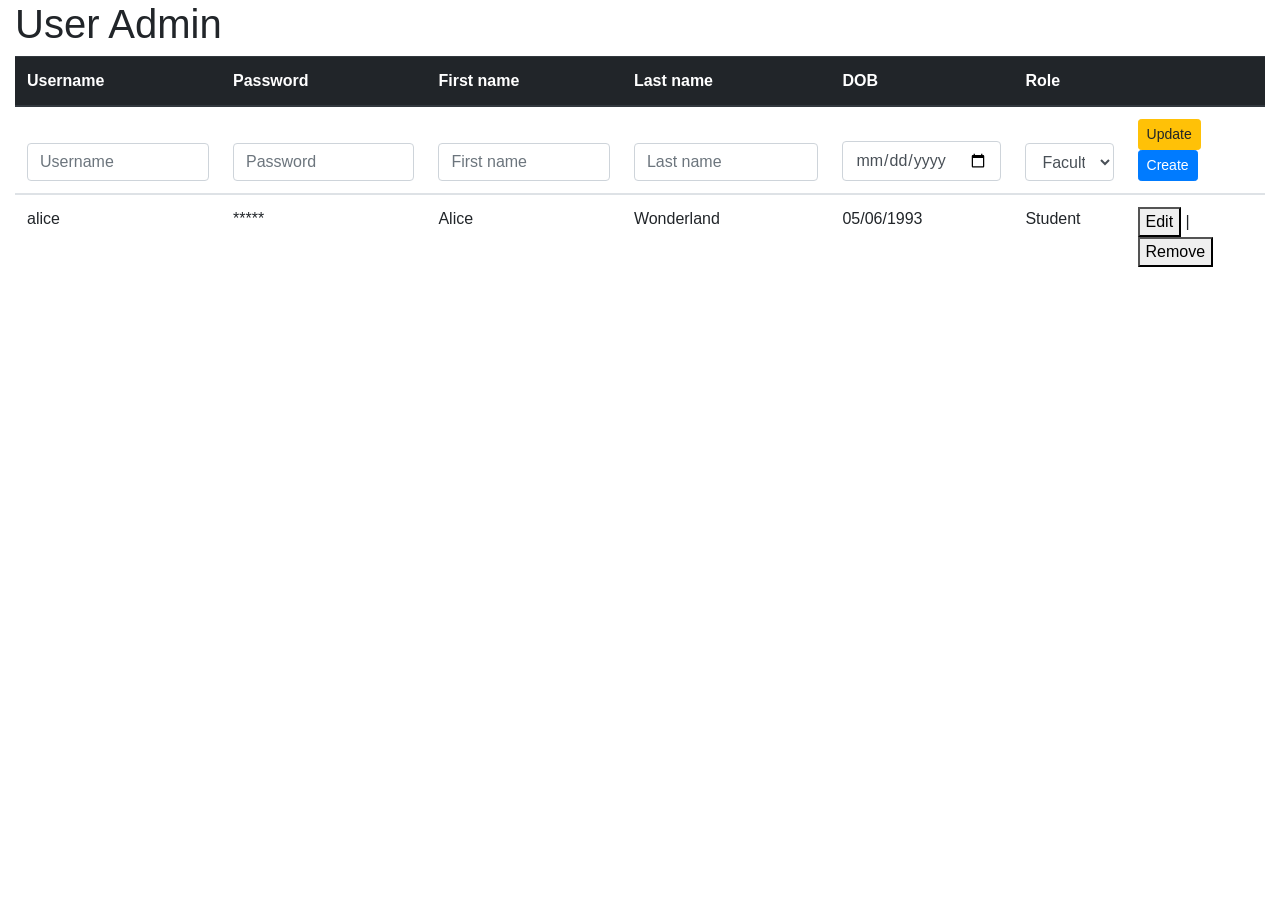
==== src/main/webapp/admin/user-admin.template.client.html @ eb5f9210 "added web app .. immigragted assignmen-2" ====
<!DOCTYPE html>
<html>
<head>
<meta charset="ISO-8859-1">
<link rel="stylesheet" href="https://stackpath.bootstrapcdn.com/bootstrap/4.1.1/css/bootstrap.min.css" >
<title>Admin Page</title>
<script src="/services/user.service.client.js"></script>
</head>
<body>
<div class="container-fluid">
<h1>User Admin</h1>
	<table class="table">
		<thead>
			<tr class="thead-dark">
			 	<th>Username </th>
			 	<th>Password</th>
			 	<th>First name</th>
			 	<th>Last name</th>
			 	<th>DOB</th>
			 	<th>Role</th>
			 	<th>&nbsp;</th>
			</tr>
			<tr id="userFlds">  
				<th><input id="tUsername" placeholder="Username" class="form-control"/></th>
      			<th><input id="tPassword" placeholder="Password" type="password" class="form-control"/></th>
      			<th><input id="tFirstName"placeholder="First name" class="form-control"/></th>
    			<th><input id="tLastName"placeholder="Last name" class="form-control"/></th>
    			<th><input id="tDate"type="date" class="form-control"/></th>
    			<th><select id="tRole" class="form-control"><option value ="Faculty">Faculty</option>
                  			<option value ="Student">Student</option>
                  			<option value ="Admin">Admin</option></select></th>
      			<th>
      				<button id="updateBtn" class="btn btn-warning btn-sm">Update</button>
          			<button id="createBtn" class="btn btn-primary btn-sm">Create</button>
          		</th>
          	</tr>
		</thead>
		<tbody>
    		<tr>
      			<td>alice</td>      
      			<td>*****</td>   
      			<td>Alice</td>
      			<td>Wonderland</td> 
      			<td>05/06/1993</td> 
      			<td>Student</td>
      			<td><button>Edit</button> | 
      				<button>Remove</button>
      			</td>
    		</tr>
  		</tbody>
		
	</table>
</div>
</body>
<script src="https://code.jquery.com/jquery-3.3.1.min.js"
        integrity="sha256-FgpCb/KJQlLNfOu91ta32o/NMZxltwRo8QtmkMRdAu8="
        crossorigin="anonymous"></script>
<script src="/admin/user-admin.component.client.js"></script>
</html>
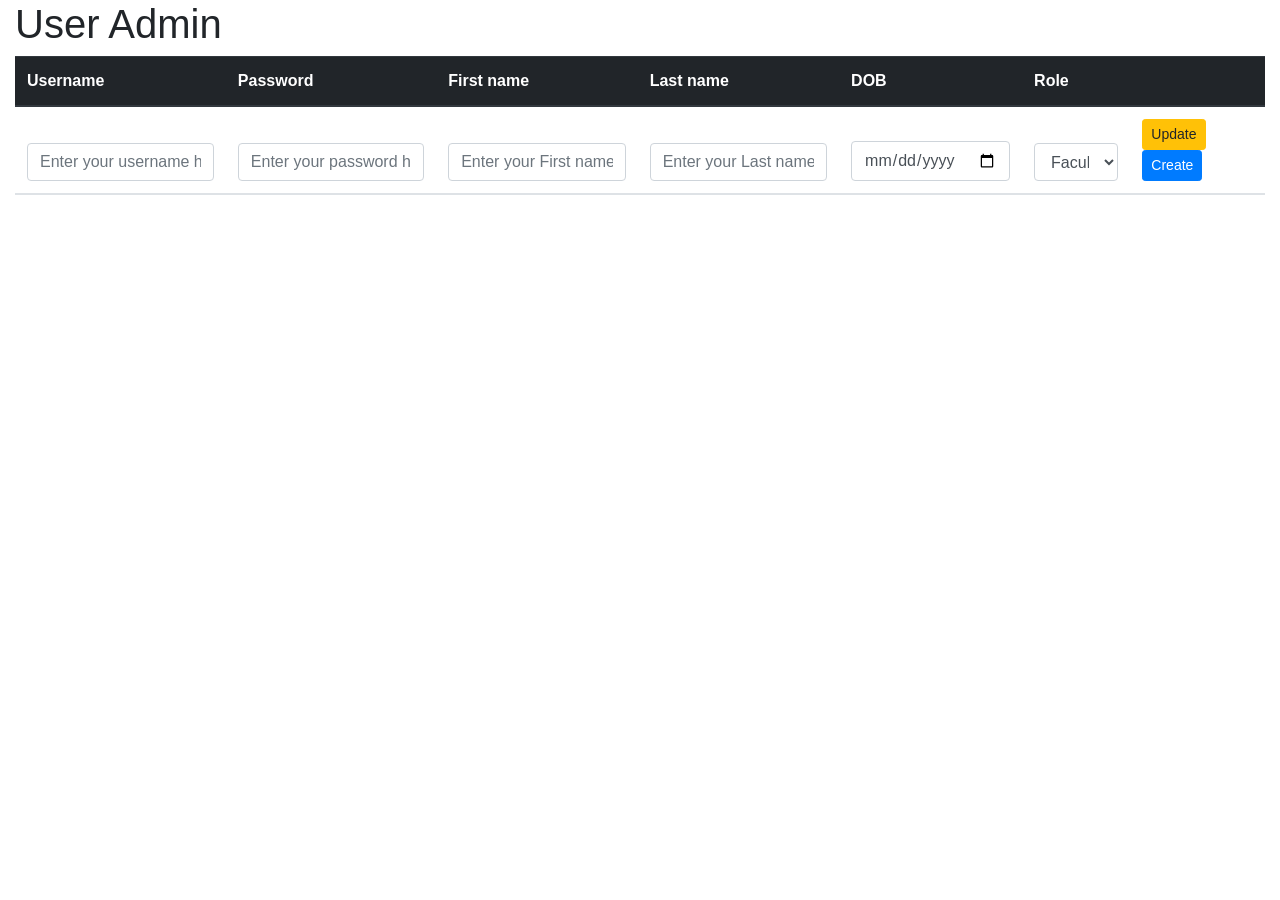
==== commit a80a0444: "resolved register and profile page" ====
--- a/src/main/webapp/admin/user-admin.template.client.html
+++ b/src/main/webapp/admin/user-admin.template.client.html
@@ -18,13 +18,13 @@
 			 	<th>Last name</th>
 			 	<th>DOB</th>
 			 	<th>Role</th>
-			 	<th>&nbsp;</th>
+			 	<th></th>
 			</tr>
 			<tr id="userFlds">  
-				<th><input id="tUsername" placeholder="Username" class="form-control"/></th>
-      			<th><input id="tPassword" placeholder="Password" type="password" class="form-control"/></th>
-      			<th><input id="tFirstName"placeholder="First name" class="form-control"/></th>
-    			<th><input id="tLastName"placeholder="Last name" class="form-control"/></th>
+				<th><input id="tUsername" placeholder="Enter your username here" class="form-control"/></th>
+      			<th><input id="tPassword" placeholder="Enter your password here" type="password" class="form-control"/></th>
+      			<th><input id="tFirstName"placeholder="Enter your First name here" class="form-control"/></th>
+    			<th><input id="tLastName"placeholder="Enter your Last name here" class="form-control"/></th>
     			<th><input id="tDate"type="date" class="form-control"/></th>
     			<th><select id="tRole" class="form-control"><option value ="Faculty">Faculty</option>
                   			<option value ="Student">Student</option>
@@ -36,19 +36,7 @@
           	</tr>
 		</thead>
 		<tbody>
-    		<tr>
-      			<td>alice</td>      
-      			<td>*****</td>   
-      			<td>Alice</td>
-      			<td>Wonderland</td> 
-      			<td>05/06/1993</td> 
-      			<td>Student</td>
-      			<td><button>Edit</button> | 
-      				<button>Remove</button>
-      			</td>
-    		</tr>
   		</tbody>
-		
 	</table>
 </div>
 </body>
